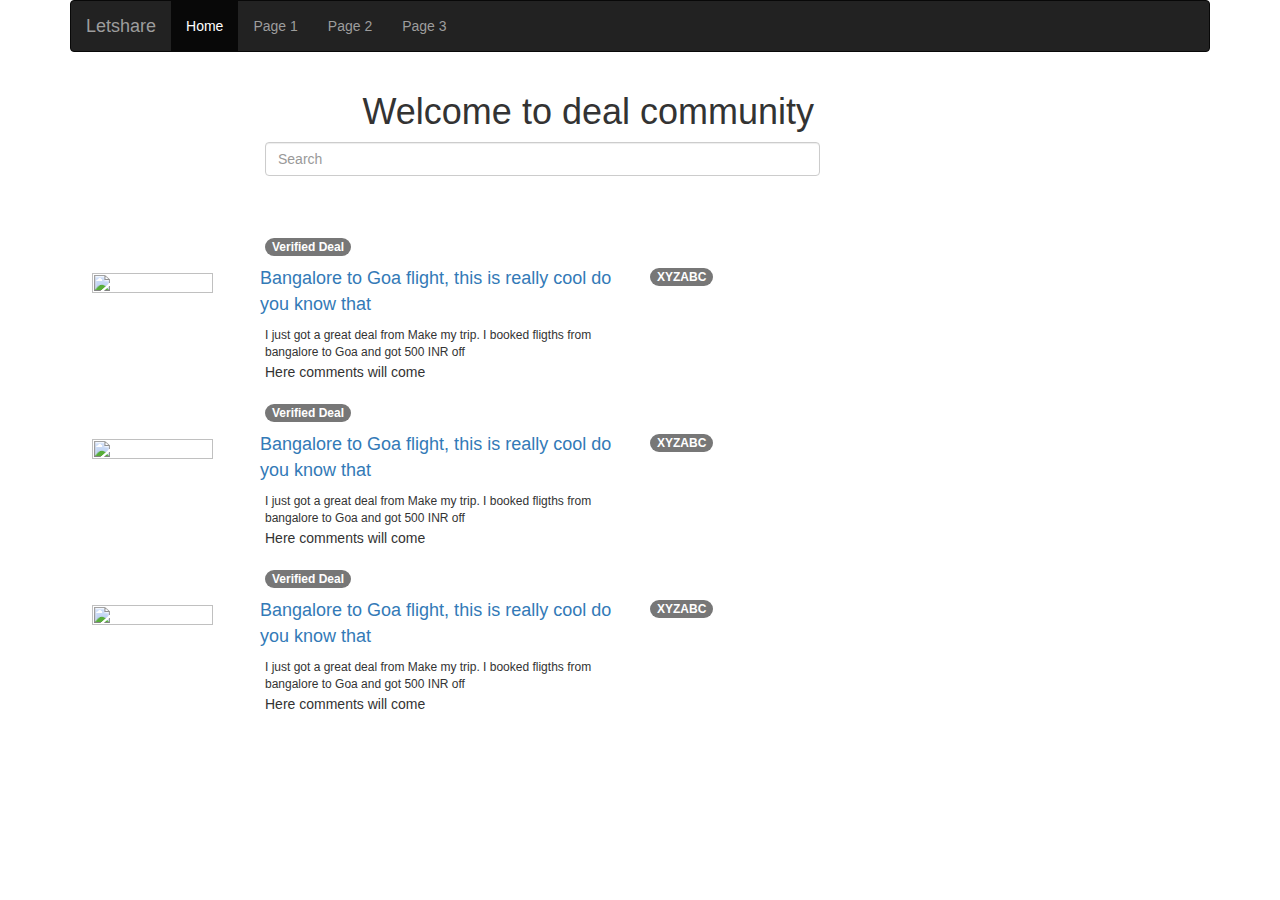
==== index.html @ 1025ccbf "First commit" ====
<!DOCTYPE html>
<html lang="en">
<head>
  <title>Deals & Discount Community</title>
  <meta charset="utf-8">
  <meta name="viewport" content="width=device-width, initial-scale=1">
  <link rel="stylesheet" href="https://maxcdn.bootstrapcdn.com/bootstrap/3.3.7/css/bootstrap.min.css">
  <link rel="stylesheet" href="style.css">
  <script src="https://ajax.googleapis.com/ajax/libs/jquery/3.3.1/jquery.min.js"></script>
  <script src="https://maxcdn.bootstrapcdn.com/bootstrap/3.3.7/js/bootstrap.min.js"></script>
</head>
<body>

<!-- This is for header -->
<div class="container">
  <nav class="navbar navbar-inverse">
    <div class="container-fluid">
      <div class="navbar-header">
        <a class="navbar-brand" href="#">Letshare</a>
      </div>
      <ul class="nav navbar-nav">
        <li class="active"><a href="#">Home</a></li>
        <li><a href="#">Page 1</a></li>
        <li><a href="#">Page 2</a></li>
        <li><a href="#">Page 3</a></li>
      </ul>
    </div>
  </nav>
</div>

<!-- This is for banner and search box -->
<div class="container">
  <div class="row">
    <div class="col-sm-3">
    </div>
      <div class="col-sm-6">
        <div>
          <h1>Welcome to deal community</h1>
        </div>
      </div>
  </div>
  <div class="row">
    <div class="col-sm-2">
    </div>
    <div class="col-sm-6">
      <!-- Search form -->
    <input class="form-control" type="text" placeholder="Search" aria-label="Search">
    </div>
  </div>
</div>


<br>
<br>
<br>

<!-- This is for deals section -->
<div class="container">
  
  <!-- A row is a deal -->
  <div class="row deal" >
    <!-- This is  pic of the poster -->
      <div class="col-sm-2 deal-poster-image">
          <img src="https://encrypted-tbn0.gstatic.com/images?q=tbn:ANd9GcRErG00hM7WDheP9FCZvZTIWGurbuKLDCAoHAmKKemK2s6vsLjA" width="100%" height="100%">
      </div>

      <!-- This is deal portion -->
      <div class="col-sm-6">
        <!-- This is for showing Verified -->
        <div class="row">
          <div class="col-sm-4 deal-verification">
            <span class="badge">Verified Deal</span>
          </div>
        </div>
        <!-- This is to show title and Code and share a deal button-->
        <div class="row">
          <div class="col-sm-8 deal-title">
            <a href="#">Bangalore to Goa flight, this is really cool do you know that</a>
          </div>
          <div class="col-sm-4 deal-coupon">
            <span class="badge">XYZABC</span>
          </div>
        </div>
        <!-- This is to show description -->
        <div class="row">
          <div class="col-sm-8 deal-description">
            I just got a great deal from Make my trip. I booked fligths from bangalore to Goa and got 500 INR off
          </div>
        </div>
        <div class="row">
          <div class="col-sm-8 deal-comments">
            Here comments will come 
          </div>
        </div>
      </div>
  </div>

  <div class="clearfix"></div>
  <!-- A row is a deal -->
  <div class="row deal">
    <!-- This is  pic of the poster -->
      <div class="col-sm-2 deal-poster-image">
          <img src="https://encrypted-tbn0.gstatic.com/images?q=tbn:ANd9GcRErG00hM7WDheP9FCZvZTIWGurbuKLDCAoHAmKKemK2s6vsLjA" width="100%" height="100%">
      </div>

      <!-- This is deal portion -->
      <div class="col-sm-6">
        <!-- This is for showing Verified -->
        <div class="row">
          <div class="col-sm-4 deal-verification">
            <span class="badge">Verified Deal</span>
          </div>
        </div>
        <!-- This is to show title and Code and share a deal button-->
        <div class="row">
          <div class="col-sm-8 deal-title">
            <a href="#">Bangalore to Goa flight, this is really cool do you know that</a>
          </div>
          <div class="col-sm-4 deal-coupon">
            <span class="badge">XYZABC</span>
          </div>
        </div>
        <!-- This is to show description -->
        <div class="row">
          <div class="col-sm-8 deal-description">
            I just got a great deal from Make my trip. I booked fligths from bangalore to Goa and got 500 INR off
          </div>
        </div>
        <div class="row">
          <div class="col-sm-8 deal-comments">
            Here comments will come 
          </div>
        </div>
      </div>
  </div>

  <div class="clearfix"></div>
  <!-- A row is a deal -->
  <div class="row deal">
    <!-- This is  pic of the poster -->
      <div class="col-sm-2 deal-poster-image">
          <img src="https://encrypted-tbn0.gstatic.com/images?q=tbn:ANd9GcRErG00hM7WDheP9FCZvZTIWGurbuKLDCAoHAmKKemK2s6vsLjA" width="100%" height="100%">
      </div>

      <!-- This is deal portion -->
      <div class="col-sm-6">
        <!-- This is for showing Verified -->
        <div class="row">
          <div class="col-sm-4 deal-verification">
            <span class="badge">Verified Deal</span>
          </div>
        </div>
        <!-- This is to show title and Code and share a deal button-->
        <div class="row">
          <div class="col-sm-8 deal-title">
            <a href="#">Bangalore to Goa flight, this is really cool do you know that</a>
          </div>
          <div class="col-sm-4 deal-coupon">
            <span class="badge">XYZABC</span>
          </div>
        </div>
        <!-- This is to show description -->
        <div class="row">
          <div class="col-sm-8 deal-description">
            I just got a great deal from Make my trip. I booked fligths from bangalore to Goa and got 500 INR off
          </div>
        </div>
        <div class="row">
          <div class="col-sm-8 deal-comments">
            Here comments will come 
          </div>
        </div>
      </div>
  </div>

</div>
</body>
</html>
---- style.css ----
.deal-title {
	font-size: 18px;
	padding: 10px; 
}	

.deal-description {
	font-size: 12px;
}

.deal-coupon {
	padding: 10px; 
}
.deal-poster-image {
	padding: 37px;
}

.deal {
	padding-bottom: 20px;
}
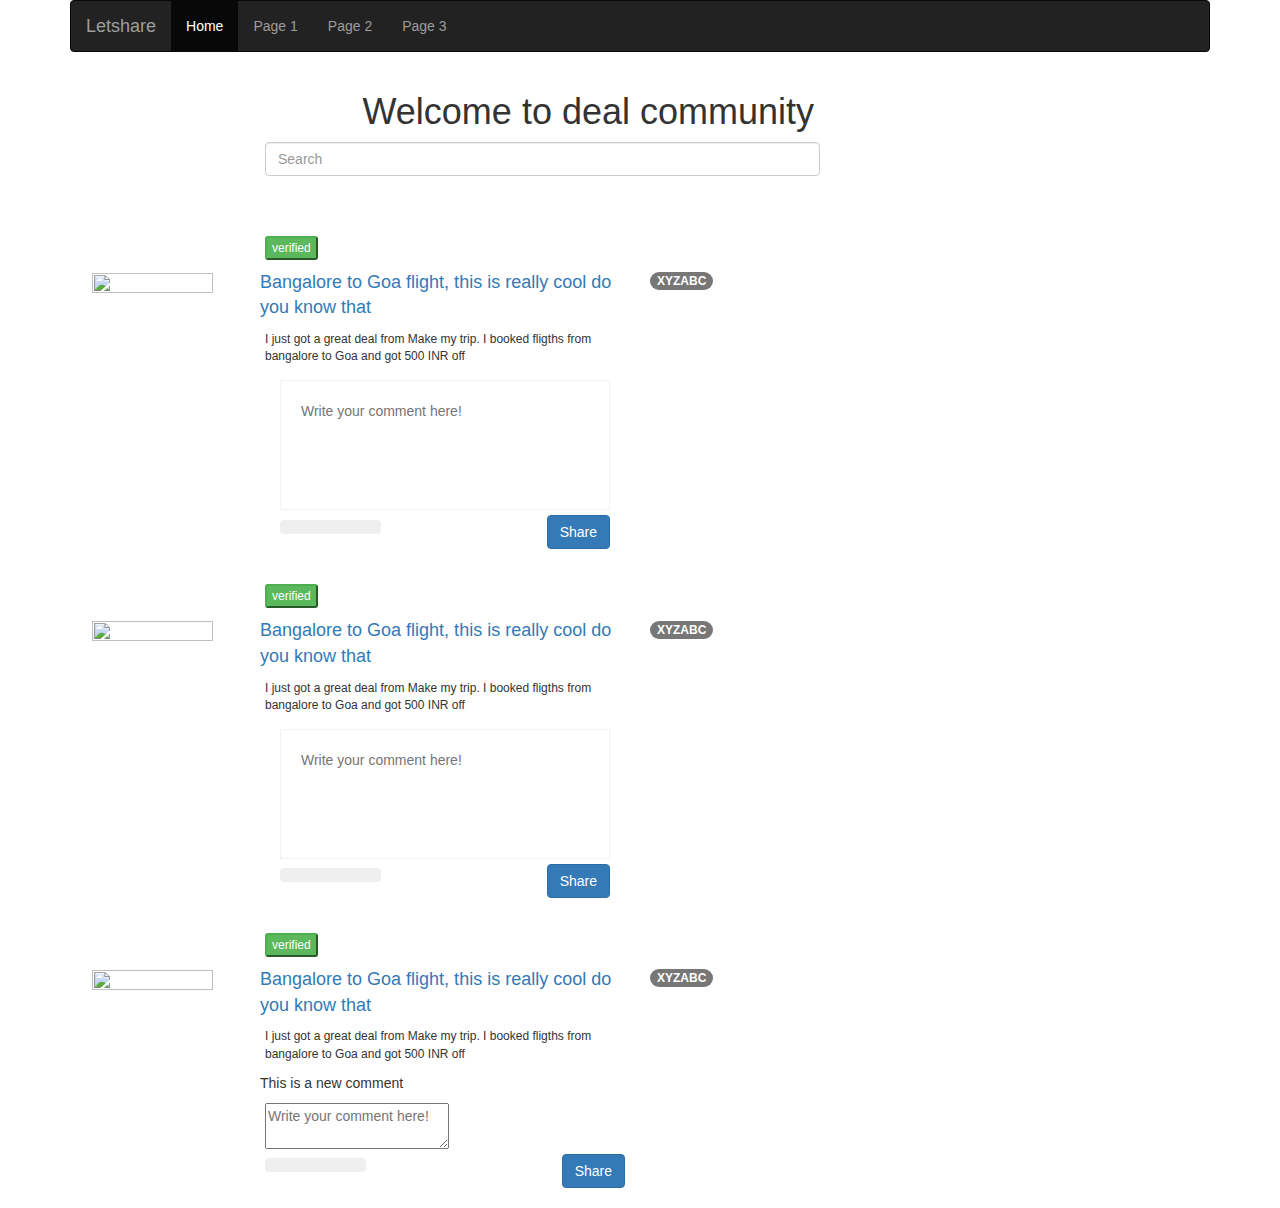
==== commit 2ed80d12: "adding comment box" ====
--- a/index.html
+++ b/index.html
@@ -7,6 +7,7 @@
   <link rel="stylesheet" href="https://maxcdn.bootstrapcdn.com/bootstrap/3.3.7/css/bootstrap.min.css">
   <link rel="stylesheet" href="style.css">
   <script src="https://ajax.googleapis.com/ajax/libs/jquery/3.3.1/jquery.min.js"></script>
+  <script src="script.js"></script>
   <script src="https://maxcdn.bootstrapcdn.com/bootstrap/3.3.7/js/bootstrap.min.js"></script>
 </head>
 <body>
@@ -69,7 +70,7 @@
         <!-- This is for showing Verified -->
         <div class="row">
           <div class="col-sm-4 deal-verification">
-            <span class="badge">Verified Deal</span>
+            <button type="button" class="btn-xs btn-success">verified</button>
           </div>
         </div>
         <!-- This is to show title and Code and share a deal button-->
@@ -88,9 +89,20 @@
           </div>
         </div>
         <div class="row">
-          <div class="col-sm-8 deal-comments">
-            Here comments will come 
-          </div>
+          <div class="col-md-8">
+                  <div class="panel-body">
+                      <textarea placeholder="Write your comment here!" class="pb-cmnt-textarea"></textarea>
+                      <form class="form-inline">
+                          <div class="btn-group">
+                              <button class="btn" type="button"><span class="fa fa-picture-o fa-lg"></span></button>
+                              <button class="btn" type="button"><span class="fa fa-video-camera fa-lg"></span></button>
+                              <button class="btn" type="button"><span class="fa fa-microphone fa-lg"></span></button>
+                              <button class="btn" type="button"><span class="fa fa-music fa-lg"></span></button>
+                          </div>
+                          <button class="btn btn-primary pull-right" type="button">Share</button>
+                      </form>
+                  </div>
+            </div>
         </div>
       </div>
   </div>
@@ -108,7 +120,7 @@
         <!-- This is for showing Verified -->
         <div class="row">
           <div class="col-sm-4 deal-verification">
-            <span class="badge">Verified Deal</span>
+            <button type="button" class="btn-xs btn-success">verified</button>
           </div>
         </div>
         <!-- This is to show title and Code and share a deal button-->
@@ -126,10 +138,21 @@
             I just got a great deal from Make my trip. I booked fligths from bangalore to Goa and got 500 INR off
           </div>
         </div>
-        <div class="row">
-          <div class="col-sm-8 deal-comments">
-            Here comments will come 
-          </div>
+          <div class="row">
+            <div class="col-md-8">
+                  <div class="panel-body">
+                      <textarea placeholder="Write your comment here!" class="pb-cmnt-textarea"></textarea>
+                      <form class="form-inline">
+                          <div class="btn-group">
+                              <button class="btn" type="button"><span class="fa fa-picture-o fa-lg"></span></button>
+                              <button class="btn" type="button"><span class="fa fa-video-camera fa-lg"></span></button>
+                              <button class="btn" type="button"><span class="fa fa-microphone fa-lg"></span></button>
+                              <button class="btn" type="button"><span class="fa fa-music fa-lg"></span></button>
+                          </div>
+                          <button class="btn btn-primary pull-right" type="button">Share</button>
+                      </form>
+                  </div>
+            </div>
         </div>
       </div>
   </div>
@@ -146,8 +169,8 @@
       <div class="col-sm-6">
         <!-- This is for showing Verified -->
         <div class="row">
-          <div class="col-sm-4 deal-verification">
-            <span class="badge">Verified Deal</span>
+          <div class="col-sm-4 deal-verification ">
+            <button type="button" class="btn-xs btn-success">verified</button>
           </div>
         </div>
         <!-- This is to show title and Code and share a deal button-->
@@ -165,10 +188,22 @@
             I just got a great deal from Make my trip. I booked fligths from bangalore to Goa and got 500 INR off
           </div>
         </div>
-        <div class="row">
-          <div class="col-sm-8 deal-comments">
-            Here comments will come 
-          </div>
+        <div class="row deal-comment">
+          This is a new comment
+        </div>
+        <div class="row">
+          <div class="col-md-8">
+                  <textarea placeholder="Write your comment here!"></textarea>
+                  <form class="form-inline">
+                      <div class="btn-group">
+                          <button class="btn" type="button"><span class="fa fa-picture-o fa-lg"></span></button>
+                          <button class="btn" type="button"><span class="fa fa-video-camera fa-lg"></span></button>
+                          <button class="btn" type="button"><span class="fa fa-microphone fa-lg"></span></button>
+                          <button class="btn" type="button"><span class="fa fa-music fa-lg"></span></button>
+                      </div>
+                      <button class="btn btn-primary pull-right" type="button">Share</button>
+                  </form>
+            </div>
         </div>
       </div>
   </div>
--- a/style.css
+++ b/style.css
@@ -10,10 +10,28 @@
 .deal-coupon {
 	padding: 10px; 
 }
+
 .deal-poster-image {
 	padding: 37px;
 }
 
 .deal {
 	padding-bottom: 20px;
-}+}
+
+.deal-comment {
+	padding: 10px;
+}
+
+.pb-cmnt-container {
+        font-family: Lato;
+        margin-top: 100px;
+ }
+ 
+.pb-cmnt-textarea {
+    resize: none;
+    padding: 20px;
+    height: 130px;
+    width: 100%;
+    border: 1px solid #F2F2F2;
+}
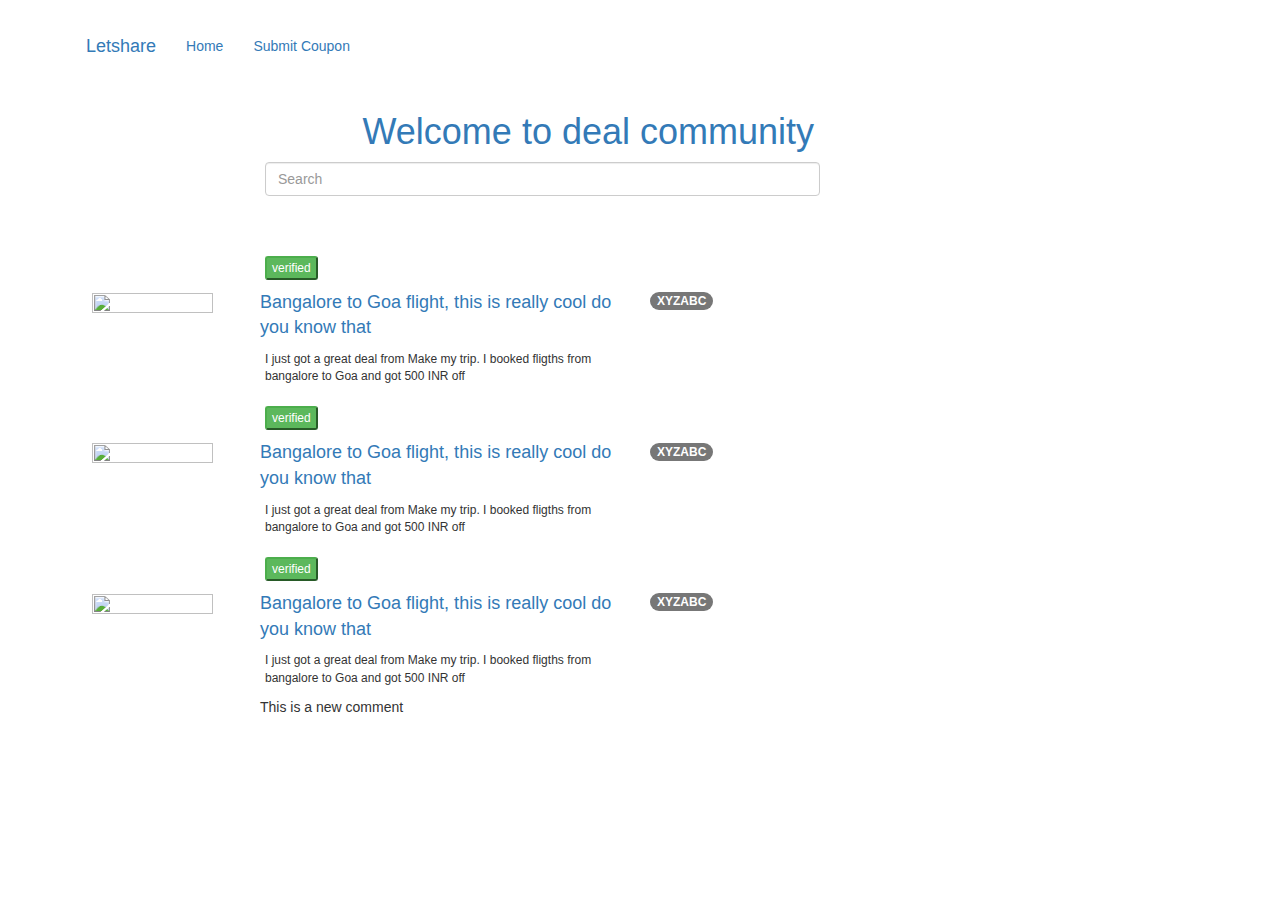
==== commit a2dbaf52: "setting up the menu" ====
--- a/index.html
+++ b/index.html
@@ -13,17 +13,15 @@
 <body>
 
 <!-- This is for header -->
-<div class="container">
-  <nav class="navbar navbar-inverse">
+<div class="container site-header">
+  <nav class="navbar">
     <div class="container-fluid">
       <div class="navbar-header">
         <a class="navbar-brand" href="#">Letshare</a>
       </div>
       <ul class="nav navbar-nav">
         <li class="active"><a href="#">Home</a></li>
-        <li><a href="#">Page 1</a></li>
-        <li><a href="#">Page 2</a></li>
-        <li><a href="#">Page 3</a></li>
+        <li class="active"><a href="#">Submit Coupon</li>
       </ul>
     </div>
   </nav>
@@ -90,18 +88,7 @@
         </div>
         <div class="row">
           <div class="col-md-8">
-                  <div class="panel-body">
-                      <textarea placeholder="Write your comment here!" class="pb-cmnt-textarea"></textarea>
-                      <form class="form-inline">
-                          <div class="btn-group">
-                              <button class="btn" type="button"><span class="fa fa-picture-o fa-lg"></span></button>
-                              <button class="btn" type="button"><span class="fa fa-video-camera fa-lg"></span></button>
-                              <button class="btn" type="button"><span class="fa fa-microphone fa-lg"></span></button>
-                              <button class="btn" type="button"><span class="fa fa-music fa-lg"></span></button>
-                          </div>
-                          <button class="btn btn-primary pull-right" type="button">Share</button>
-                      </form>
-                  </div>
+                  <!-- Here comments section will come -->
             </div>
         </div>
       </div>
@@ -140,18 +127,7 @@
         </div>
           <div class="row">
             <div class="col-md-8">
-                  <div class="panel-body">
-                      <textarea placeholder="Write your comment here!" class="pb-cmnt-textarea"></textarea>
-                      <form class="form-inline">
-                          <div class="btn-group">
-                              <button class="btn" type="button"><span class="fa fa-picture-o fa-lg"></span></button>
-                              <button class="btn" type="button"><span class="fa fa-video-camera fa-lg"></span></button>
-                              <button class="btn" type="button"><span class="fa fa-microphone fa-lg"></span></button>
-                              <button class="btn" type="button"><span class="fa fa-music fa-lg"></span></button>
-                          </div>
-                          <button class="btn btn-primary pull-right" type="button">Share</button>
-                      </form>
-                  </div>
+                  <!-- Here comments section will come -->
             </div>
         </div>
       </div>
@@ -193,16 +169,7 @@
         </div>
         <div class="row">
           <div class="col-md-8">
-                  <textarea placeholder="Write your comment here!"></textarea>
-                  <form class="form-inline">
-                      <div class="btn-group">
-                          <button class="btn" type="button"><span class="fa fa-picture-o fa-lg"></span></button>
-                          <button class="btn" type="button"><span class="fa fa-video-camera fa-lg"></span></button>
-                          <button class="btn" type="button"><span class="fa fa-microphone fa-lg"></span></button>
-                          <button class="btn" type="button"><span class="fa fa-music fa-lg"></span></button>
-                      </div>
-                      <button class="btn btn-primary pull-right" type="button">Share</button>
-                  </form>
+                  <!-- Here comments section will come -->
             </div>
         </div>
       </div>
--- a/style.css
+++ b/style.css
@@ -15,6 +15,9 @@
 	padding: 37px;
 }
 
+.site-header {
+	margin-top: 20px;
+}
 .deal {
 	padding-bottom: 20px;
 }
@@ -23,15 +26,11 @@
 	padding: 10px;
 }
 
-.pb-cmnt-container {
-        font-family: Lato;
-        margin-top: 100px;
- }
- 
-.pb-cmnt-textarea {
-    resize: none;
-    padding: 20px;
-    height: 130px;
-    width: 100%;
-    border: 1px solid #F2F2F2;
+@media screen and (max-width:768px){
+	body {
+		text-align: center;	
+	}
+	.deal-poster-image {
+		display: none;
+	}
 }
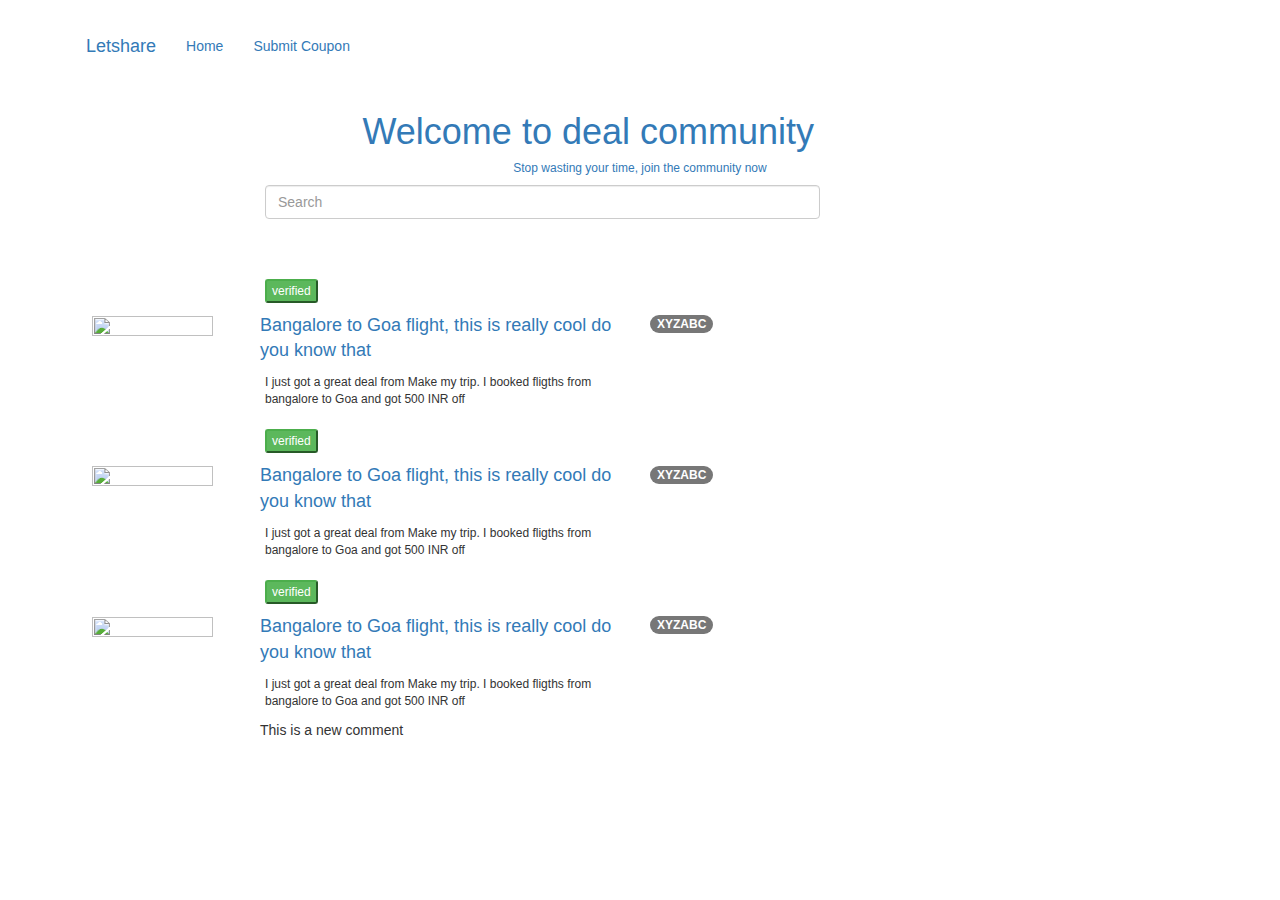
==== commit e94499ef: "submitting deal form completed" ====
--- a/index.html
+++ b/index.html
@@ -21,7 +21,7 @@
       </div>
       <ul class="nav navbar-nav">
         <li class="active"><a href="#">Home</a></li>
-        <li class="active"><a href="#">Submit Coupon</li>
+        <li class="active"><a href="submit-deal-form.html">Submit Coupon</li>
       </ul>
     </div>
   </nav>
@@ -35,6 +35,7 @@
       <div class="col-sm-6">
         <div>
           <h1>Welcome to deal community</h1>
+          <h6 style="text-align:center">Stop wasting your time, join the community now</h6>
         </div>
       </div>
   </div>
--- a/style.css
+++ b/style.css
@@ -22,6 +22,9 @@
 	padding-bottom: 20px;
 }
 
+#submit-deal-form {
+	margin-top: 20px;
+}
 .deal-comment {
 	padding: 10px;
 }
